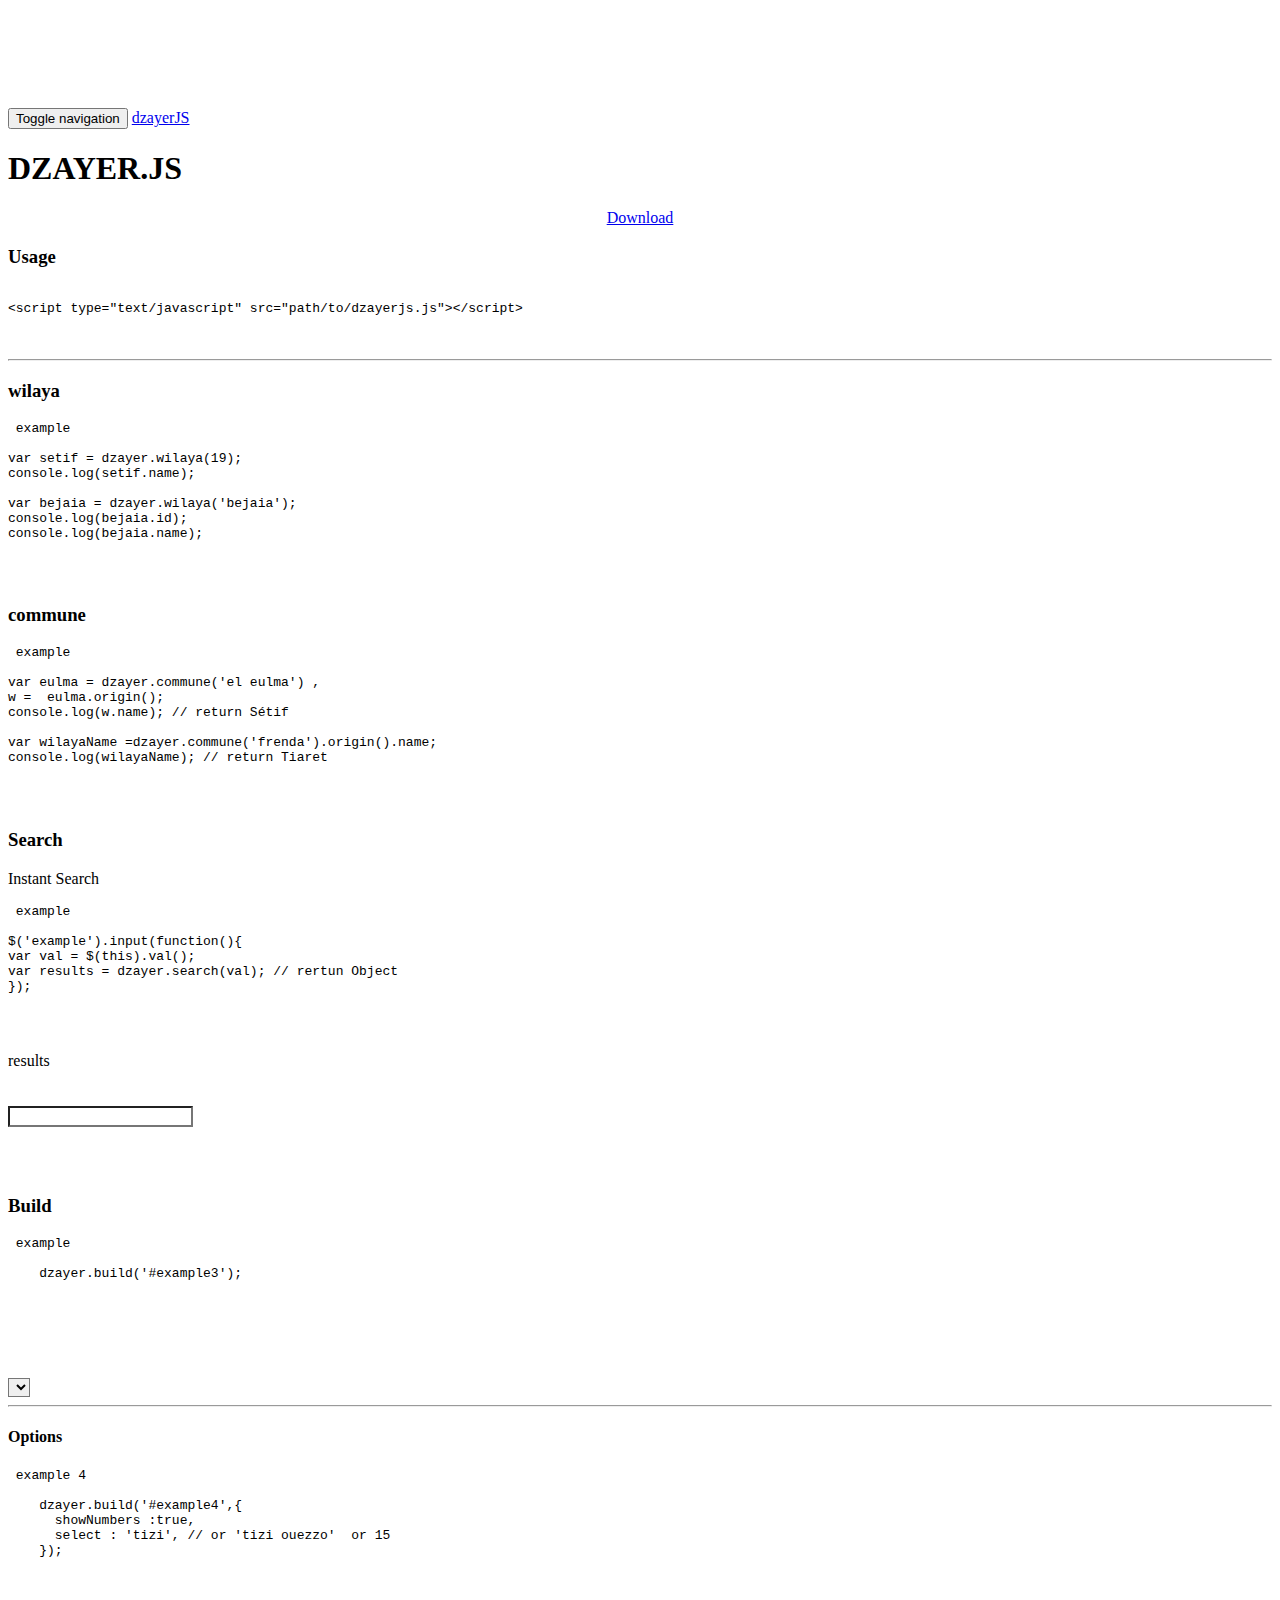
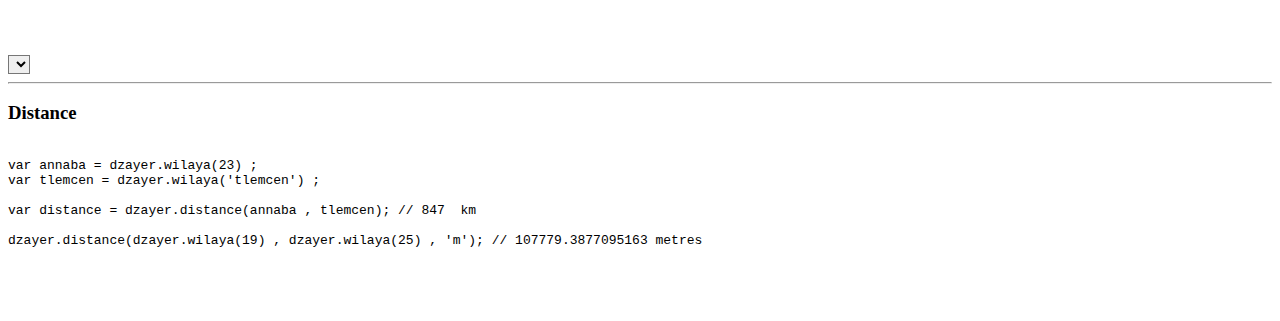
==== index.html @ 16f243e6 "search" ====
<!DOCTYPE html>
<html>
  <head>
    <meta charset="utf-8">
    <meta http-equiv="X-UA-Compatible" content="IE=edge">
  <meta name="viewport" content="width=device-width, initial-scale=1">
    <title>Dzair js</title>
    <style media="screen">

    </style>
    <link rel="stylesheet" href="assets/css/bootstrap.min.css">
    <link rel="stylesheet" href="assets/styles/darkula.css">
    <style media="screen">
      pre {padding:0;}
      body {padding-top : 100px;}
      .btn , .form-control {
        border-radius: 0;
      }

    </style>
  </head>
  <body>


    <nav class="navbar navbar-inverse navbar-fixed-top">
      <div class="container-fluid">
        <!-- Brand and toggle get grouped for better mobile display -->
        <div class="navbar-header">
          <button type="button" class="navbar-toggle collapsed" data-toggle="collapse" data-target="#bs-example-navbar-collapse-1" aria-expanded="false">
            <span class="sr-only">Toggle navigation</span>
            <span class="icon-bar"></span>
            <span class="icon-bar"></span>
            <span class="icon-bar"></span>
          </button>
          <a class="navbar-brand" href="#">dzayerJS</a>
        </div>

        <!-- Collect the nav links, forms, and other content for toggling -->
        <div class="collapse navbar-collapse" id="bs-example-navbar-collapse-1">



        </div>
      </div>
    </nav>



<div class="container">
<div class="well">
<h1>DZAYER.JS</h1>

<div style="text-align:center">
  <a href="#" class="btn btn-success btn-lg">Download</a>
</div>

<h3>Usage</h3>
  <pre>
      <code class="html">
&lt;script type="text/javascript" src="path/to/dzayerjs.js"&gt&lt;/script&gt
</code>
  </pre>


<hr />


<h3>wilaya</h3>
  <pre> example
  <code class="js">
var setif = dzayer.wilaya(19);
console.log(setif.name);

var bejaia = dzayer.wilaya('bejaia');
console.log(bejaia.id);
console.log(bejaia.name);
</code>

  </pre>



<h3>commune</h3>
  <pre> example
  <code class="js">
var eulma = dzayer.commune('el eulma') ,
w =  eulma.origin();
console.log(w.name); // return Sétif

var wilayaName =dzayer.commune('frenda').origin().name;
console.log(wilayaName); // return Tiaret

</code>
  </pre>




  <h3>Search</h3>
<p>Instant Search </p>
<div class="row">
 <div class="col-md-6">
   <pre> example
   <code class="js">
$('example').input(function(){
var val = $(this).val();
var results = dzayer.search(val); // rertun Object
});

 </code>
   </pre>

  </div>


  <div class="col-md-6" >
    results <br><br><br>
    <input type="text" name=""  class="form-control" value="" onkeyup="showRes(this.value)">
    <ul id="res" style="max-height:120px;overflow-y:auto">

    </ul>
   </div>
  </div>

  <br>


<h3>Build</h3>
<div class="row">
<div class="col-md-6">
  <pre> example
  <code class="js">
    dzayer.build('#example3');
</code>
  </pre>
</div>
<div class="col-md-6">
  <br>
  <br>
  <br>

  <select id="example3" class="form-control" name="">
  </select>

</div>

</div>

<hr>

<h4>Options</h4>

<div class="row">
<div class="col-md-6">
  <pre> example 4
  <code class="js">
    dzayer.build('#example4',{
      showNumbers :true,
      select : 'tizi', // or 'tizi ouezzo'  or 15
    });
</code>
  </pre>
</div>
<div class="col-md-6">
  <br>
  <br>

  <br>
  <select id="example4" class="form-control" name="">
  </select>

</div>

</div>


<hr>



<h3>Distance</h3>

  <pre>
      <code class="js">
var annaba = dzayer.wilaya(23) ;
var tlemcen = dzayer.wilaya('tlemcen') ;

var distance = dzayer.distance(annaba , tlemcen); // 847  km

dzayer.distance(dzayer.wilaya(19) , dzayer.wilaya(25) , 'm'); // 107779.3877095163 metres


</code>
  </pre>





</div>
</div>


  </body>

<script type="text/javascript" src="assets/highlight.pack.js"></script>
<script type="text/javascript" src="dzayer.min.js"></script>

<script>hljs.initHighlightingOnLoad();</script>

<script type="text/javascript">
// Example 1
dzayer.build('#example3');

dzayer.build('#example4',{
  showNumbers :true,
  select : 'tizi',
});

function showRes(t) {
var res = dzayer.search(t) ;
document.querySelector('#res').innerHTML = '';
for (var i = 0; i < res.length; i++) {
  document.querySelector('#res').innerHTML += '<li>'+res[i].name+'</li>';
}
}


var comune = dzayer.commune('el eulma') ,
w =  comune.origin();
console.log(w.name);


var annaba = dzayer.wilaya(23) ;
var tlemcen = dzayer.wilaya('tlemcen') ;

var distance = dzayer.distance(annaba , tlemcen);

</script>
</html>
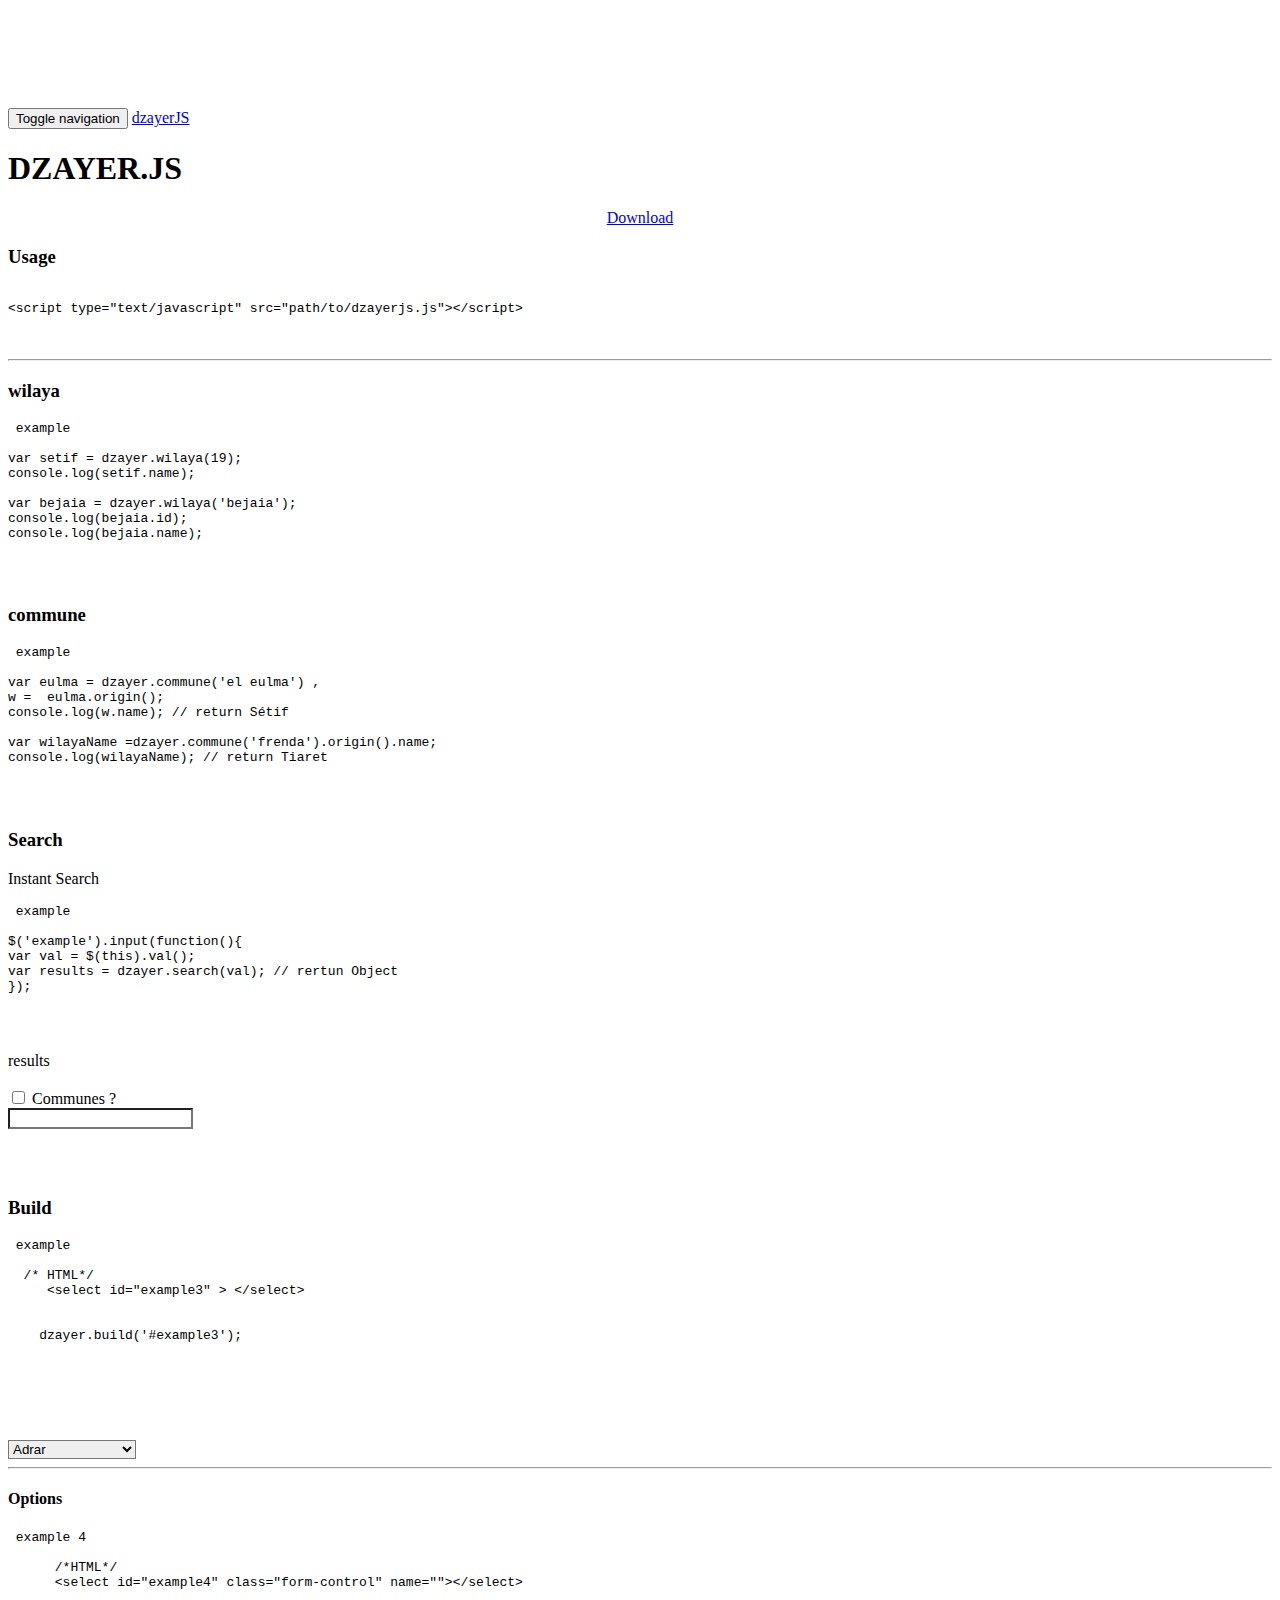
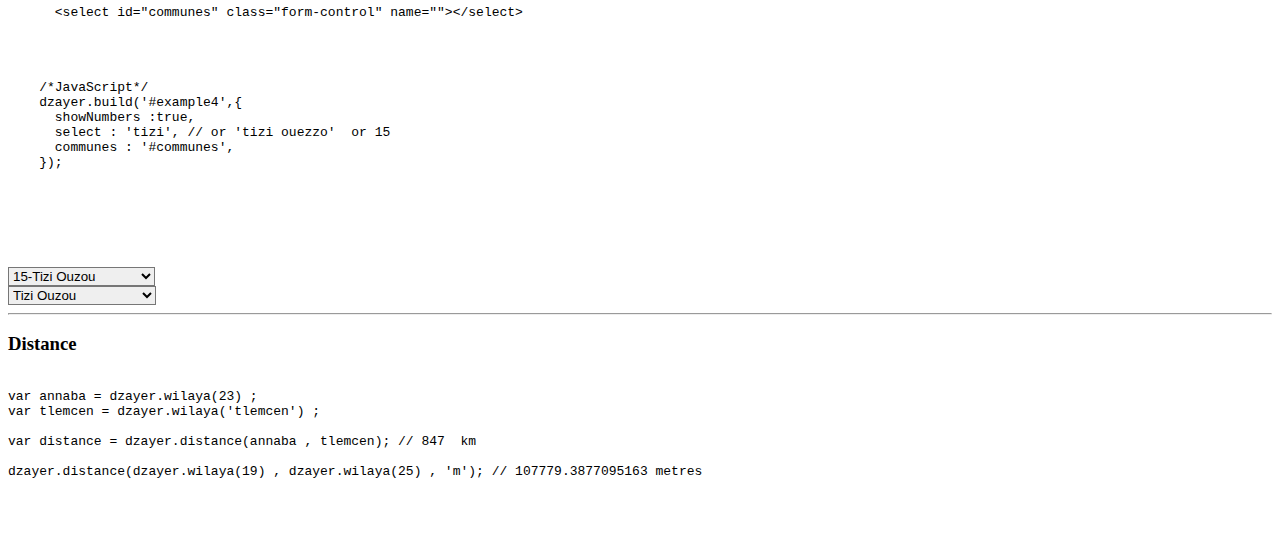
==== commit ba4b7549: "option - comm" ====
--- a/index.html
+++ b/index.html
@@ -15,6 +15,10 @@
       body {padding-top : 100px;}
       .btn , .form-control {
         border-radius: 0;
+      }
+
+      ul #res {
+
       }
 
     </style>
@@ -114,7 +118,8 @@
 
 
   <div class="col-md-6" >
-    results <br><br><br>
+    results <br><br>
+    <input type="checkbox" id="isc" value="">  Communes ?<br>
     <input type="text" name=""  class="form-control" value="" onkeyup="showRes(this.value)">
     <ul id="res" style="max-height:120px;overflow-y:auto">
 
@@ -129,7 +134,11 @@
 <div class="row">
 <div class="col-md-6">
   <pre> example
-  <code class="js">
+<code class="html">
+  /* HTML*/
+     &lt;select id="example3" &gt &lt;/select&gt
+  </code>
+<code class="js">
     dzayer.build('#example3');
 </code>
   </pre>
@@ -153,10 +162,20 @@
 <div class="row">
 <div class="col-md-6">
   <pre> example 4
+    <code class="html">
+      /*HTML*/
+      &lt;select id="example4" class="form-control" name=""&gt&lt;/select&gt
+
+      &lt;select id="communes" class="form-control" name=""&gt&lt;/select&gt
+  </code>
+
+
   <code class="js">
+    /*JavaScript*/
     dzayer.build('#example4',{
       showNumbers :true,
       select : 'tizi', // or 'tizi ouezzo'  or 15
+      communes : '#communes',
     });
 </code>
   </pre>
@@ -169,6 +188,9 @@
   <select id="example4" class="form-control" name="">
   </select>
 
+<br>
+  <select id="communes" class="form-control" name="">
+  </select>
 </div>
 
 </div>
@@ -204,7 +226,7 @@
   </body>
 
 <script type="text/javascript" src="assets/highlight.pack.js"></script>
-<script type="text/javascript" src="dzayer.min.js"></script>
+<script type="text/javascript" src="dzayer.js"></script>
 
 <script>hljs.initHighlightingOnLoad();</script>
 
@@ -215,14 +237,26 @@
 dzayer.build('#example4',{
   showNumbers :true,
   select : 'tizi',
+  communes : '#communes',
 });
 
+
+/*SEARCH*/
 function showRes(t) {
-var res = dzayer.search(t) ;
+  if (t !== '') {
+  var com = document.getElementById('isc').checked ;
+var res = dzayer.search(t,com) ;
 document.querySelector('#res').innerHTML = '';
 for (var i = 0; i < res.length; i++) {
   document.querySelector('#res').innerHTML += '<li>'+res[i].name+'</li>';
 }
+
+} else {
+  document.querySelector('#res').innerHTML += '';
+
+}
+
+
 }
 
 
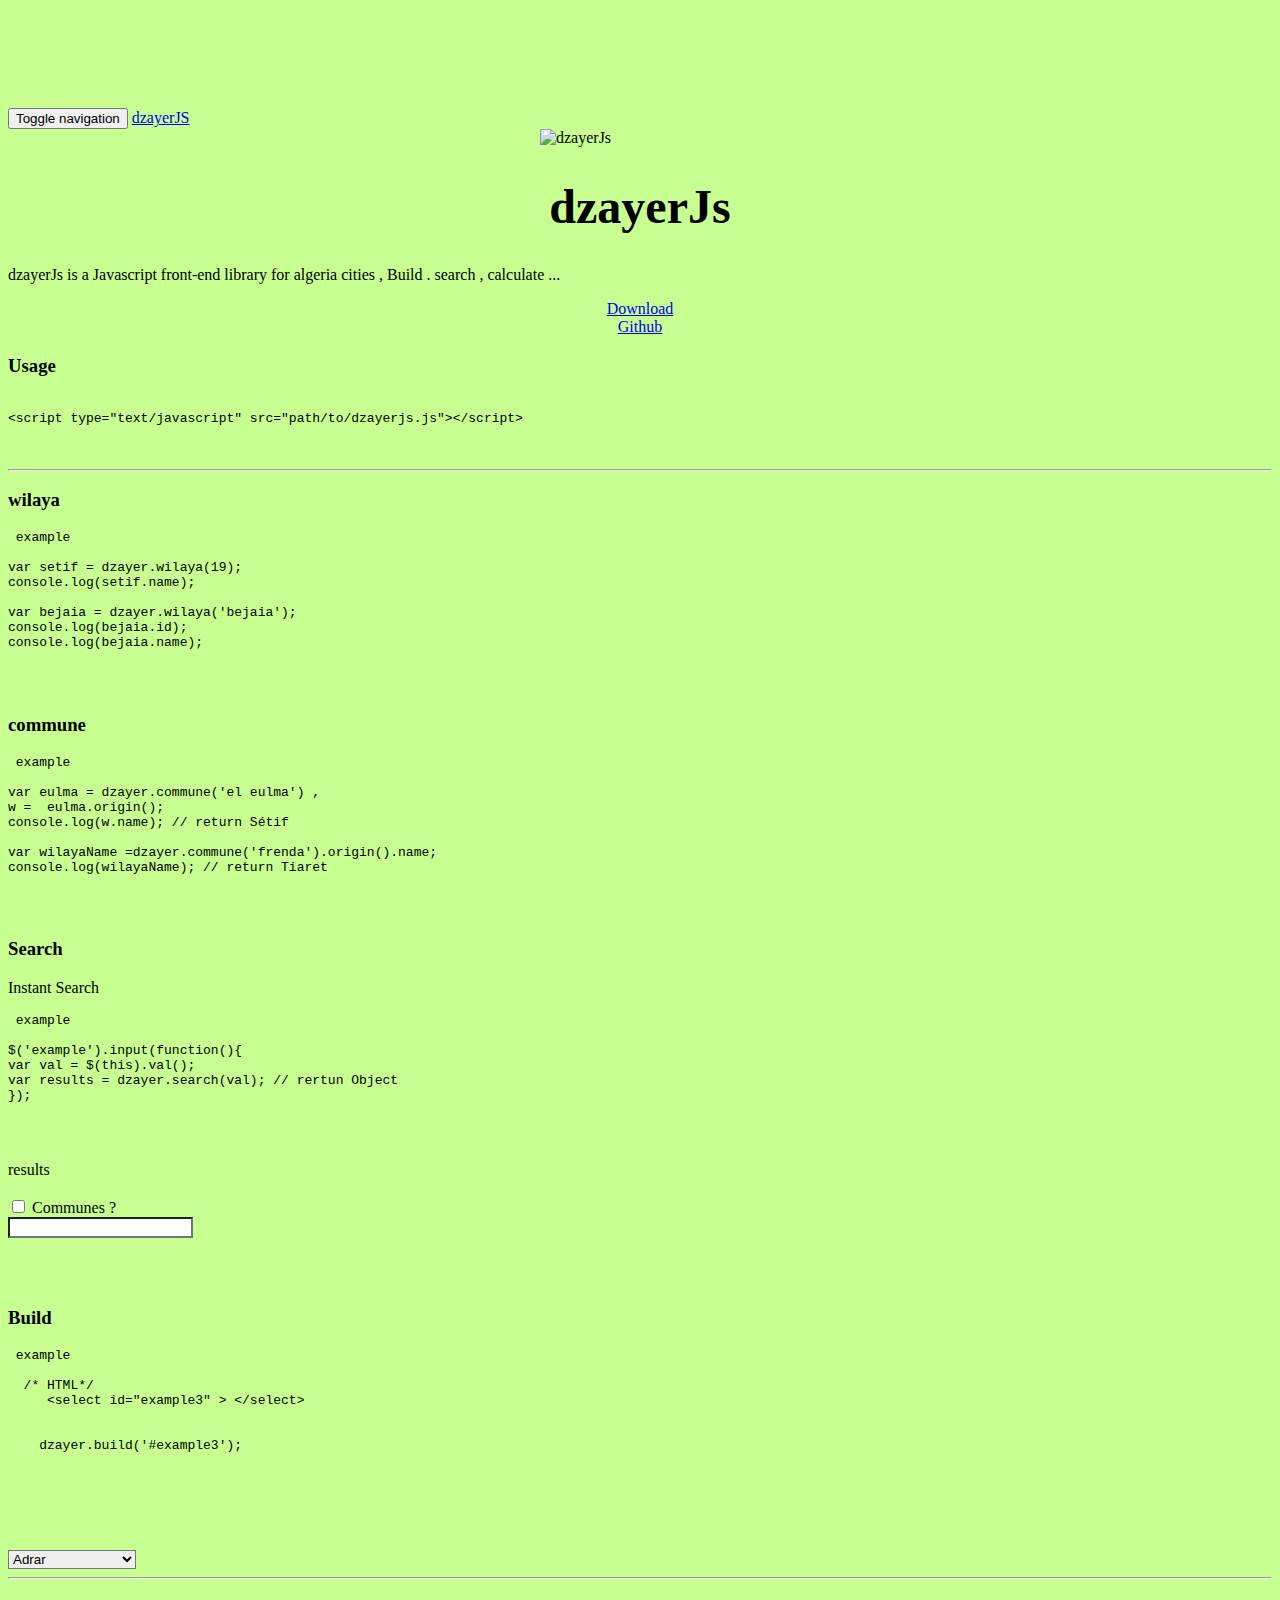
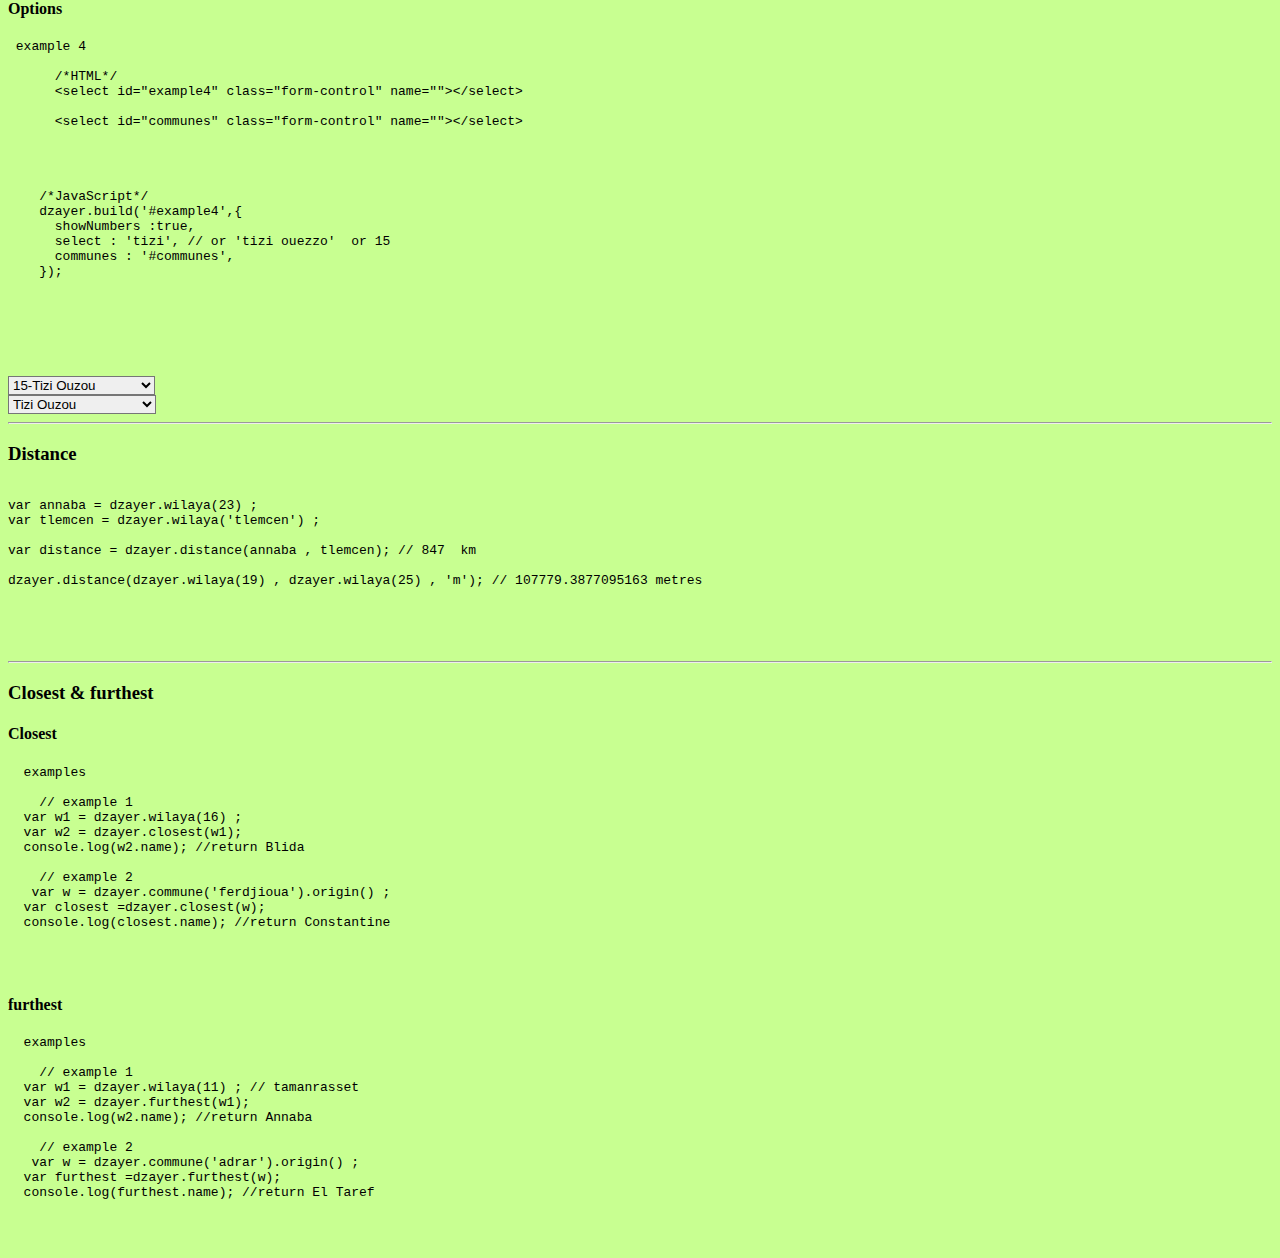
==== commit 8cd6fed4: "ba" ====
--- a/index.html
+++ b/index.html
@@ -12,7 +12,7 @@
     <link rel="stylesheet" href="assets/styles/darkula.css">
     <style media="screen">
       pre {padding:0;}
-      body {padding-top : 100px;}
+      body {padding-top : 100px;background: #C8FF91}
       .btn , .form-control {
         border-radius: 0;
       }
@@ -52,10 +52,13 @@
 
 <div class="container">
 <div class="well">
-<h1>DZAYER.JS</h1>
+  <img src="assets/dz.svg" alt="dzayerJs" style="display:block;margin:0 auto;width:200px;height:auto;">
+<h1 align="center" style="font-size:48px">dzayerJs</h1>
+<p>dzayerJs is a Javascript front-end library for algeria cities , Build . search , calculate ... </p>
 
 <div style="text-align:center">
-  <a href="#" class="btn btn-success btn-lg">Download</a>
+  <a href="https://raw.githubusercontent.com/doublevie/dzayerjs/master/dzayer.js" class="btn btn-success btn-lg">Download</a>
+  <br><a href="https://github.com/doublevie/dzayerjs" target="blank">Github</a>
 </div>
 
 <h3>Usage</h3>
@@ -216,6 +219,53 @@
   </pre>
 
 
+<hr>
+
+<h3>Closest & furthest</h3>
+
+
+<div class="row">
+<div class="col-md-6">
+  <h4>Closest</h4>
+
+  <pre>
+  examples
+  <code class="js">
+    // example 1
+  var w1 = dzayer.wilaya(16) ;
+  var w2 = dzayer.closest(w1);
+  console.log(w2.name); //return Blida
+
+    // example 2
+   var w = dzayer.commune('ferdjioua').origin() ;
+  var closest =dzayer.closest(w);
+  console.log(closest.name); //return Constantine
+
+  </code>
+  </pre>
+</div>
+
+<div class="col-md-6">
+  <h4>furthest</h4>
+  <pre>
+  examples
+  <code class="js">
+    // example 1
+  var w1 = dzayer.wilaya(11) ; // tamanrasset
+  var w2 = dzayer.furthest(w1);
+  console.log(w2.name); //return Annaba
+
+    // example 2
+   var w = dzayer.commune('adrar').origin() ;
+  var furthest =dzayer.furthest(w);
+  console.log(furthest.name); //return El Taref
+
+  </code>
+  </pre>
+
+</div>
+</div>
+
 
 
 
